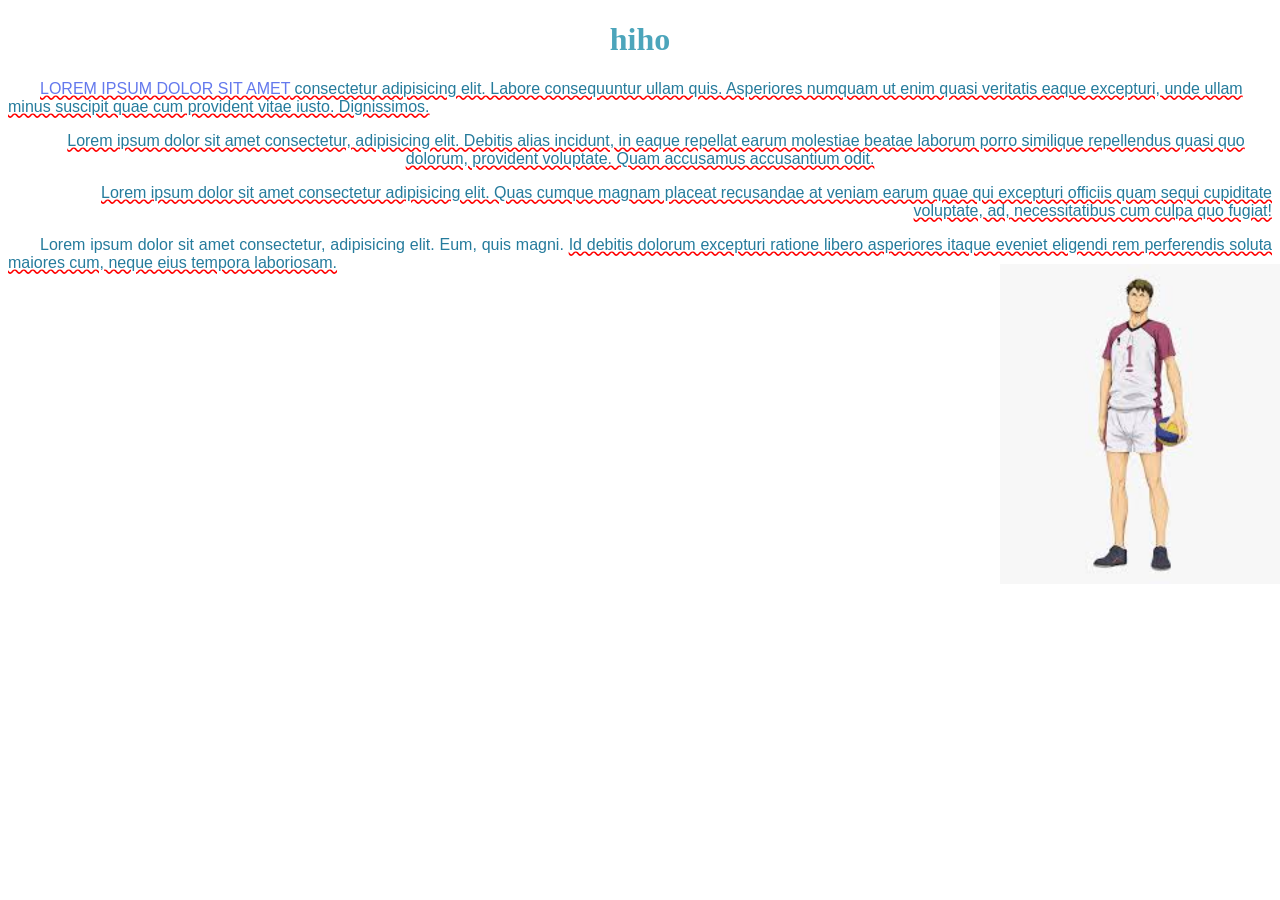
==== hohi.html @ 6932647e "Add files via upload" ====
<!DOCTYPE html>
<html lang="en">
<head>
    <meta charset="UTF-8">
    <meta name="viewport" content="width=device-width, initial-scale=1.0">
    <title>Document</title>
    <link rel="stylesheet" href="style.css">
    <style>
        p {
             color: rgb(37, 123, 156);font-family: Impact, Haettenschweiler, 'Arial Narrow Bold', sans-serif;

        }
    </style>
</head>
<body>
    <h1 style="color: rgb(76, 165, 187);">hiho</h1>
    <p class="p1"><span class="uhah">Lorem ipsum dolor sit amet</span> consectetur adipisicing elit. Labore consequuntur ullam quis. Asperiores numquam ut enim quasi veritatis eaque excepturi, unde ullam minus suscipit quae cum provident vitae iusto. Dignissimos.</p>
    <p class="p2">Lorem ipsum dolor sit amet consectetur, adipisicing elit. Debitis alias incidunt, in eaque repellat earum molestiae beatae laborum porro similique repellendus quasi quo dolorum, provident voluptate. Quam accusamus accusantium odit.</p>
    <p class="p3">Lorem ipsum dolor sit amet consectetur adipisicing elit. Quas cumque magnam placeat recusandae at veniam earum quae qui excepturi officiis quam sequi cupiditate voluptate, ad, necessitatibus cum culpa quo fugiat!</p>
    <p class="p4">Lorem ipsum dolor sit amet consectetur, adipisicing elit. Eum, quis magni. <span class="hohj">Id debitis dolorum excepturi ratione libero asperiores itaque eveniet eligendi rem perferendis soluta maiores cum, neque eius tempora laboriosam.</span> </p>
<br><br><br><br><br><br><br><br><br><br><br><br><br><br><br><br>
</body>
</html>
---- style.css ----
body{
    /* background-color: bisque */
    background-image: url(toshi.jpg);
    background-repeat: no-repeat;
    background-position: bottom right;
    background-size: 35ch;
}

.p1 {
    text-align: left;
    text-indent: 2em;
    text-decoration: underline wavy red;
}

.p2{
    text-align: center;
    text-indent: 2em;
    text-decoration: underline wavy red;
}

.p3{
    text-align: right;
    text-indent: 2em;
    text-decoration: underline wavy red;
}

.p4{
    text-align: justify;
    text-indent: 2em;
    
}

h1{
    text-align: center;
}

.hohj{
     text-decoration: underline wavy red;
}

.uhah{
    color: rgb(100, 121, 237);
    text-transform: uppercase;
}
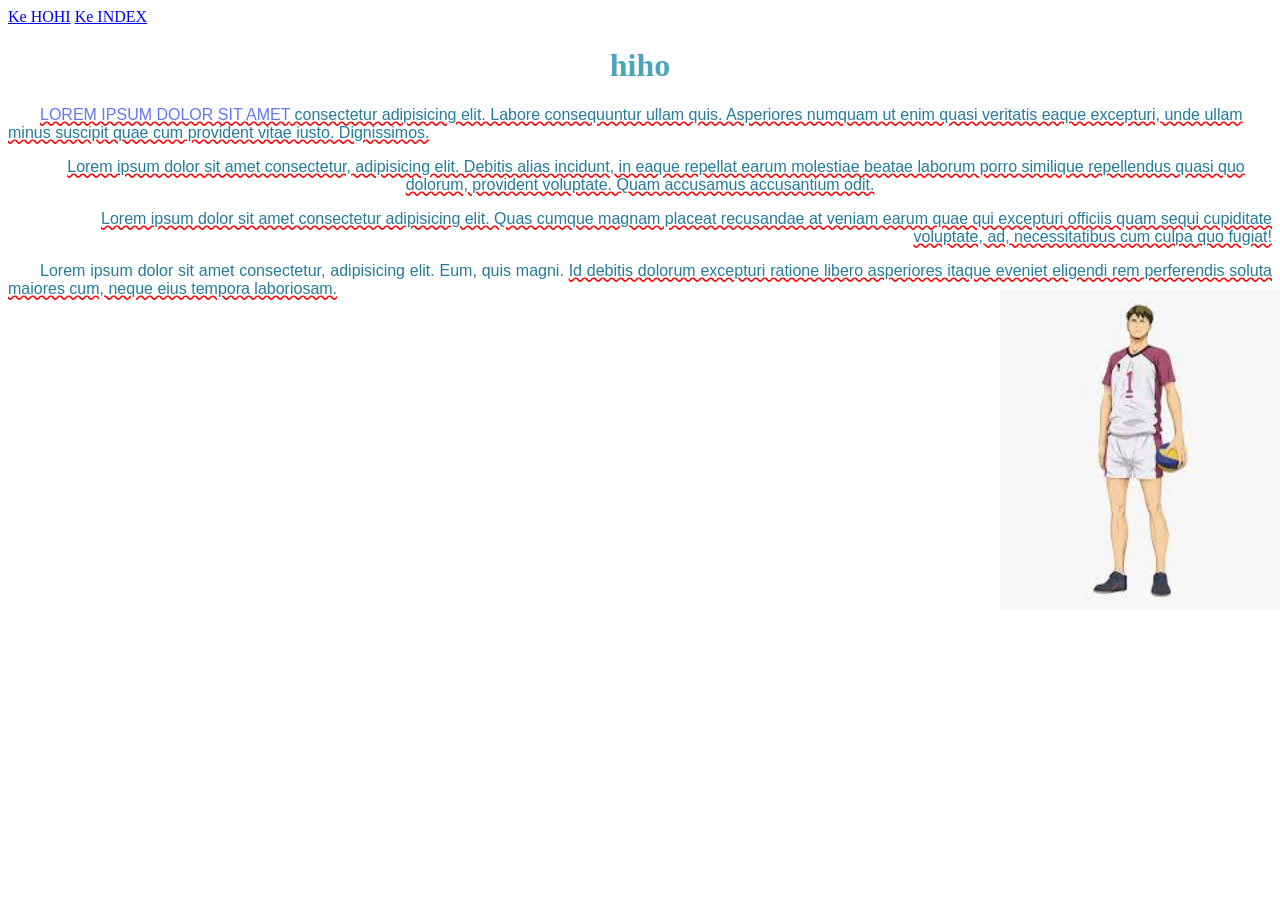
==== commit c9217914: "Add files via upload" ====
--- a/hohi.html
+++ b/hohi.html
@@ -13,6 +13,9 @@
     </style>
 </head>
 <body>
+    <a href="hpho.html">Ke HOHI</a>
+    <a href="index.html">Ke INDEX</a>
+
     <h1 style="color: rgb(76, 165, 187);">hiho</h1>
     <p class="p1"><span class="uhah">Lorem ipsum dolor sit amet</span> consectetur adipisicing elit. Labore consequuntur ullam quis. Asperiores numquam ut enim quasi veritatis eaque excepturi, unde ullam minus suscipit quae cum provident vitae iusto. Dignissimos.</p>
     <p class="p2">Lorem ipsum dolor sit amet consectetur, adipisicing elit. Debitis alias incidunt, in eaque repellat earum molestiae beatae laborum porro similique repellendus quasi quo dolorum, provident voluptate. Quam accusamus accusantium odit.</p>
